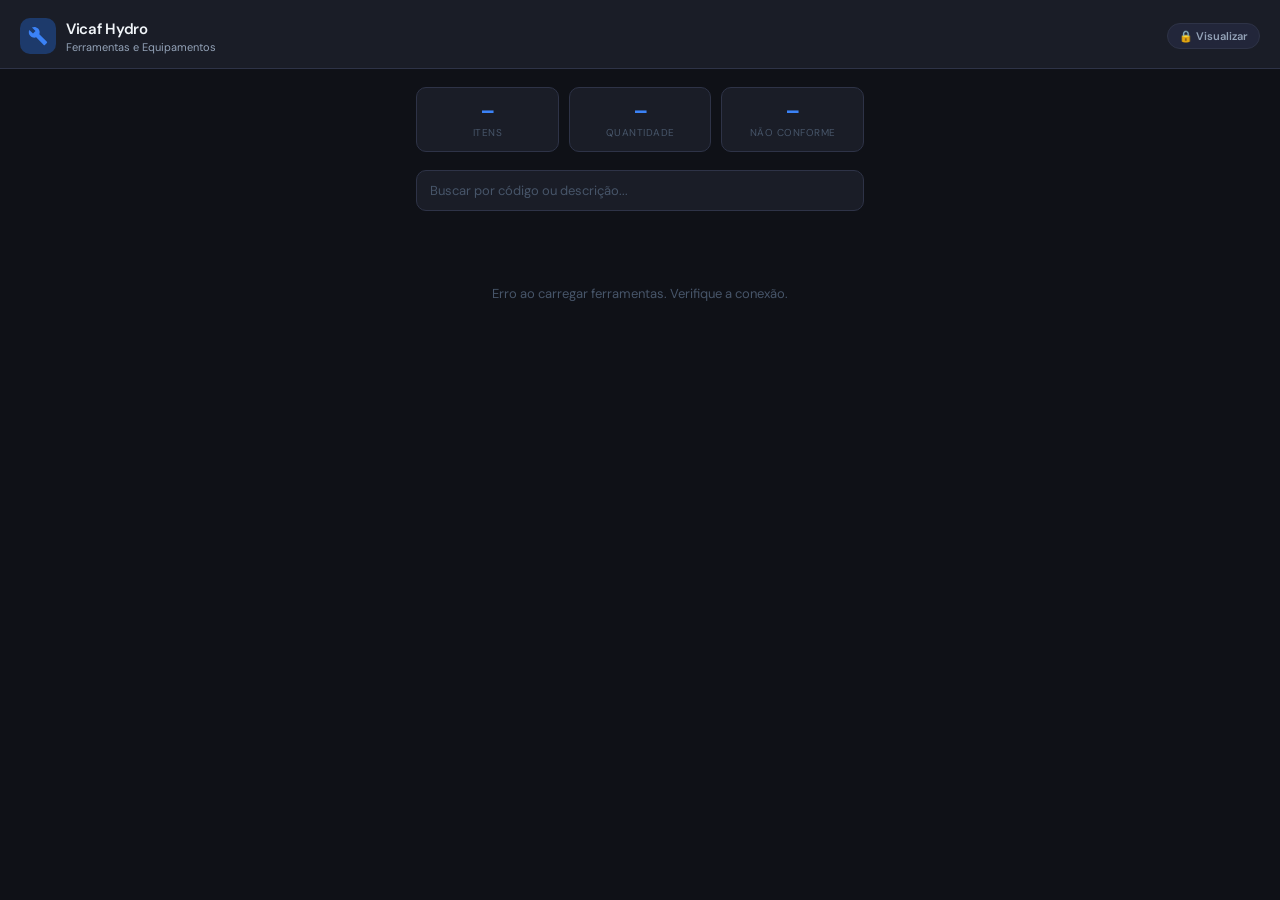
==== ferramentas.html @ 5d52fa83 "ferramentas.html" ====
<!DOCTYPE html>
<html lang="pt-BR">
<head>
<meta charset="UTF-8">
<meta name="viewport" content="width=device-width, initial-scale=1.0, maximum-scale=1.0">
<title>Vicaf Hydro — Ferramentas</title>
<link href="https://fonts.googleapis.com/css2?family=DM+Sans:wght@300;400;500;600&family=DM+Mono:wght@400;500&display=swap" rel="stylesheet">
<style>
:root {
  --bg: #0f1117; --surface: #1a1d27; --surface2: #22263a; --border: #2e3347;
  --accent: #3b82f6; --accent-dim: #1d3a6b; --green: #22c55e; --green-dim: #14532d;
  --red: #ef4444; --red-dim: #7f1d1d; --amber: #f59e0b; --amber-dim: #451a03;
  --text: #f1f5f9; --text2: #94a3b8; --text3: #475569; --radius: 16px; --radius-sm: 10px;
}
* { box-sizing: border-box; margin: 0; padding: 0; -webkit-tap-highlight-color: transparent; }
html, body { height: 100%; background: var(--bg); color: var(--text); font-family: 'DM Sans', sans-serif; }
body { display: flex; flex-direction: column; min-height: 100vh; }
.header { padding: 18px 20px 14px; border-bottom: 1px solid var(--border); display: flex; align-items: center; justify-content: space-between; background: var(--surface); }
.logo { display: flex; align-items: center; gap: 10px; }
.logo-icon { width: 36px; height: 36px; border-radius: 10px; background: var(--accent-dim); display: flex; align-items: center; justify-content: center; }
.logo-icon svg { width: 20px; height: 20px; fill: var(--accent); }
.logo-text { font-size: 15px; font-weight: 600; letter-spacing: -0.3px; }
.logo-sub { font-size: 11px; color: var(--text2); margin-top: 1px; }
.header-right { display: flex; align-items: center; gap: 10px; }
.mode-pill { font-size: 11px; font-weight: 600; padding: 5px 11px; border-radius: 20px; cursor: pointer; user-select: none; transition: all .2s; font-family: 'DM Sans', sans-serif; border: 1px solid var(--border); background: var(--surface2); color: var(--text2); }
.mode-pill.unlocked { border-color: var(--green); color: var(--green); background: var(--green-dim); }
.main { flex: 1; overflow-y: auto; padding: 18px 16px 32px; max-width: 480px; margin: 0 auto; width: 100%; }
.section-label { font-size: 11px; font-weight: 500; text-transform: uppercase; letter-spacing: .8px; color: var(--text3); margin-bottom: 10px; }
.search-row { display: flex; gap: 10px; margin-bottom: 14px; }
.search-row input { flex: 1; background: var(--surface); border: 1px solid var(--border); border-radius: var(--radius-sm); padding: 11px 13px; font-size: 13px; color: var(--text); font-family: 'DM Sans', sans-serif; }
.search-row input::placeholder { color: var(--text3); }
.search-row input:focus { outline: none; border-color: var(--accent); }
.cat-scroll { display: flex; gap: 8px; overflow-x: auto; margin-bottom: 18px; padding-bottom: 2px; scrollbar-width: none; }
.cat-scroll::-webkit-scrollbar { display: none; }
.cat-chip { flex-shrink: 0; padding: 8px 14px; border-radius: 20px; font-size: 12px; font-weight: 500; background: var(--surface); border: 1px solid var(--border); color: var(--text2); cursor: pointer; white-space: nowrap; transition: all .2s; }
.cat-chip.active { background: var(--accent-dim); border-color: var(--accent); color: var(--accent); }
.summary-bar { display: flex; gap: 10px; margin-bottom: 18px; }
.summary-box { flex: 1; background: var(--surface); border: 1px solid var(--border); border-radius: var(--radius-sm); padding: 12px 14px; text-align: center; }
.summary-num { font-size: 18px; font-weight: 600; font-family: 'DM Mono', monospace; color: var(--accent); }
.summary-lbl { font-size: 10px; color: var(--text3); margin-top: 2px; text-transform: uppercase; letter-spacing: .5px; }
.group-block { margin-bottom: 20px; }
.group-title { display: flex; align-items: center; justify-content: space-between; padding: 0 2px 8px; }
.group-name { font-size: 12px; font-weight: 600; color: var(--text2); text-transform: uppercase; letter-spacing: .5px; }
.group-count { font-size: 11px; color: var(--text3); font-family: 'DM Mono', monospace; }
.tool-card { background: var(--surface); border: 1px solid var(--border); border-radius: var(--radius-sm); padding: 13px 14px; margin-bottom: 8px; cursor: pointer; transition: border-color .15s; }
.tool-card:active { transform: scale(0.99); }
.tool-row { display: flex; align-items: flex-start; justify-content: space-between; gap: 10px; }
.tool-thumb { width: 48px; height: 48px; border-radius: var(--radius-sm); background: var(--surface2); flex-shrink: 0; overflow: hidden; display: flex; align-items: center; justify-content: center; }
.tool-thumb img { width: 100%; height: 100%; object-fit: cover; }
.tool-thumb svg { width: 22px; height: 22px; fill: var(--text3); }
.tool-main { display: flex; gap: 12px; flex: 1; min-width: 0; }
.modal-photo { width: 100%; height: 160px; border-radius: var(--radius-sm); background: var(--surface2); margin-bottom: 14px; overflow: hidden; display: flex; align-items: center; justify-content: center; }
.modal-photo img { width: 100%; height: 100%; object-fit: contain; }
.modal-photo svg { width: 40px; height: 40px; fill: var(--text3); }
.modal-photo-label { font-size: 10px; color: var(--text3); text-align: center; }
.tool-desc { font-size: 13px; font-weight: 500; color: var(--text); line-height: 1.4; }
.tool-meta { display: flex; align-items: center; gap: 8px; margin-top: 5px; }
.tool-codigo { font-size: 11px; color: var(--text3); font-family: 'DM Mono', monospace; }
.tool-qty { font-size: 11px; color: var(--text2); background: var(--surface2); padding: 2px 8px; border-radius: 10px; font-family: 'DM Mono', monospace; flex-shrink: 0; }
.tool-flags { display: flex; gap: 6px; flex-shrink: 0; }
.flag-dot { width: 9px; height: 9px; border-radius: 50%; margin-top: 3px; flex-shrink: 0; }
.flag-dot.ok { background: var(--green); }
.flag-dot.bad { background: var(--red); }
.flag-dot.unset { background: var(--text3); }
.tool-obs { font-size: 11px; color: var(--text3); font-style: italic; margin-top: 6px; }
.empty-state { text-align: center; padding: 40px 20px; color: var(--text3); font-size: 13px; }
.loading { text-align: center; padding: 30px; color: var(--text3); font-size: 13px; }
.fab { position: fixed; bottom: 24px; right: 20px; width: 56px; height: 56px; border-radius: 50%; background: var(--accent); color: #fff; border: none; font-size: 26px; cursor: pointer; box-shadow: 0 4px 20px rgba(59,130,246,.4); display: flex; align-items: center; justify-content: center; z-index: 100; transition: transform .15s; }
.fab:active { transform: scale(0.92); }
.toast { position: fixed; bottom: 24px; left: 50%; transform: translateX(-50%) translateY(80px); background: var(--surface2); border: 1px solid var(--border); border-radius: 24px; padding: 10px 20px; font-size: 13px; font-weight: 500; z-index: 300; transition: transform .3s cubic-bezier(.34,1.56,.64,1); white-space: nowrap; color: var(--text); }
.toast.show { transform: translateX(-50%) translateY(0); }
.toast.success { border-color: var(--green); color: var(--green); }
.toast.error { border-color: var(--red); color: var(--red); }
.toast.warn { border-color: var(--amber); color: var(--amber); }
.modal-overlay { position: fixed; inset: 0; background: rgba(0,0,0,0.7); display: flex; align-items: flex-end; justify-content: center; z-index: 200; opacity: 0; pointer-events: none; transition: opacity .25s; }
.modal-overlay.show { opacity: 1; pointer-events: all; }
.modal { background: var(--surface); border: 1px solid var(--border); border-radius: var(--radius) var(--radius) 0 0; padding: 24px 20px 32px; width: 100%; max-width: 480px; transform: translateY(100%); transition: transform .3s cubic-bezier(.34,1.2,.64,1); max-height: 88vh; overflow-y: auto; }
.modal-overlay.show .modal { transform: translateY(0); }
.modal-title { font-size: 16px; font-weight: 600; margin-bottom: 16px; }
.modal-close { float: right; background: var(--surface2); border: none; color: var(--text2); border-radius: 50%; width: 28px; height: 28px; cursor: pointer; font-size: 16px; display: flex; align-items: center; justify-content: center; font-family: 'DM Sans', sans-serif; }
.modal input, .modal textarea, .modal select { width: 100%; background: var(--surface2); border: 1px solid var(--border); border-radius: var(--radius-sm); padding: 11px 13px; font-size: 13px; color: var(--text); font-family: 'DM Sans', sans-serif; margin-bottom: 12px; }
.modal input:focus, .modal textarea:focus, .modal select:focus { outline: none; border-color: var(--accent); }
.modal textarea { resize: none; min-height: 70px; }
.modal select option { background: var(--surface2); }
.modal-label { font-size: 11px; color: var(--text3); margin-bottom: 5px; text-transform: uppercase; letter-spacing: .6px; }
.modal-btn { width: 100%; padding: 13px; border-radius: var(--radius-sm); border: none; font-size: 14px; font-weight: 600; cursor: pointer; font-family: 'DM Sans', sans-serif; margin-top: 4px; }
.modal-btn.primary { background: var(--accent); color: #fff; }
.modal-btn.red { background: var(--red-dim); color: var(--red); border: 1px solid var(--red); margin-top: 10px; }
.check-row { display: flex; align-items: center; gap: 10px; background: var(--surface2); border: 1px solid var(--border); border-radius: var(--radius-sm); padding: 11px 13px; margin-bottom: 12px; cursor: pointer; }
.check-row input { width: 18px; height: 18px; margin: 0; flex-shrink: 0; accent-color: var(--accent); }
.check-row span { font-size: 13px; color: var(--text); }
.readonly-banner { background: var(--surface2); border: 1px solid var(--border); border-radius: var(--radius-sm); padding: 10px 13px; font-size: 12px; color: var(--text2); margin-bottom: 14px; text-align: center; }
</style>
</head>
<body>

<div class="header">
  <div class="logo">
    <div class="logo-icon">
      <svg viewBox="0 0 24 24"><path d="M22.7 19l-9.1-9.1c.9-2.3.4-5-1.5-6.9-2-2-5-2.4-7.4-1.3L9 6 6 9 1.6 4.7C.4 7.1.9 10.1 2.9 12.1c1.9 1.9 4.6 2.4 6.9 1.5l9.1 9.1c.4.4 1 .4 1.4 0l2.3-2.3c.5-.4.5-1.1.1-1.4z"/></svg>
    </div>
    <div>
      <div class="logo-text">Vicaf Hydro</div>
      <div class="logo-sub">Ferramentas e Equipamentos</div>
    </div>
  </div>
  <div class="header-right">
    <div class="mode-pill" id="modePill" onclick="toggleAdmin()">🔒 Visualizar</div>
  </div>
</div>

<div class="main">
  <div class="summary-bar">
    <div class="summary-box"><div class="summary-num" id="totalCount">—</div><div class="summary-lbl">Itens</div></div>
    <div class="summary-box"><div class="summary-num" id="totalQty">—</div><div class="summary-lbl">Quantidade</div></div>
    <div class="summary-box"><div class="summary-num" id="naoConformeCount">—</div><div class="summary-lbl">Não conforme</div></div>
  </div>

  <div class="search-row">
    <input type="text" id="searchInput" placeholder="Buscar por código ou descrição..." oninput="renderList()">
  </div>
  <div class="cat-scroll" id="catScroll"></div>

  <div id="listArea"><div class="loading">Carregando ferramentas...</div></div>
</div>

<button class="fab" id="fabAdd" onclick="openAddModal()" style="display:none">+</button>

<div class="toast" id="toast"></div>

<div class="modal-overlay" id="editModal">
  <div class="modal">
    <button class="modal-close" onclick="closeModal('editModal')">✕</button>
    <div class="modal-title" id="editModalTitle">Detalhes da ferramenta</div>
    <div class="modal-photo" id="editModalPhoto"></div>
    <div id="readonlyBanner" class="readonly-banner" style="display:none">Modo de visualização — desbloqueie o modo edição para alterar</div>

    <div class="modal-label">Categoria</div>
    <input type="text" id="editCategoria" disabled>

    <div class="modal-label">Código (patrimônio)</div>
    <input type="text" id="editCodigo" placeholder="Ex: 0001">

    <div class="modal-label">Descrição</div>
    <textarea id="editDescricao" placeholder="Descrição da ferramenta"></textarea>

    <div class="modal-label">Quantidade</div>
    <input type="number" id="editQuantidade" min="0" step="1">

    <label class="check-row">
      <input type="checkbox" id="editConforme">
      <span>Conforme (ok na última conferência)</span>
    </label>

    <div class="modal-label">Observação</div>
    <textarea id="editObservacao" placeholder="Observações sobre o item (opcional)"></textarea>

    <button class="modal-btn primary" id="saveBtn" onclick="saveTool()">Salvar alterações</button>
    <button class="modal-btn red" id="deleteBtn" onclick="confirmDeleteTool()" style="display:none">Excluir ferramenta</button>
  </div>
</div>

<div class="modal-overlay" id="addModal">
  <div class="modal">
    <button class="modal-close" onclick="closeModal('addModal')">✕</button>
    <div class="modal-title">Adicionar ferramenta</div>

    <div class="modal-label">Categoria</div>
    <select id="addCategoria"></select>

    <div class="modal-label">Código (patrimônio) — opcional</div>
    <input type="text" id="addCodigo" placeholder="Ex: 0003">

    <div class="modal-label">Descrição</div>
    <textarea id="addDescricao" placeholder="Descrição da ferramenta"></textarea>

    <div class="modal-label">Quantidade</div>
    <input type="number" id="addQuantidade" min="0" step="1" value="1">

    <button class="modal-btn primary" onclick="createTool()">Adicionar</button>
  </div>
</div>

<script>
const SUPABASE_URL = 'https://xuonzwvqqwbgcedidyie.supabase.co';
const SUPABASE_KEY = 'sb_publishable_90r8S_3VdagojDIoPHe5Gg_Ief-vsnu';
const ADMIN_PASSWORD = 'Vicafhydro2026!';

let adminUnlocked = false;
let allTools = [];
let activeCategory = '';
let currentEditId = null;

async function api(method, path, body) {
  const res = await fetch(SUPABASE_URL + '/rest/v1/' + path, {
    method,
    headers: { 'apikey': SUPABASE_KEY, 'Authorization': 'Bearer ' + SUPABASE_KEY, 'Content-Type': 'application/json', 'Prefer': method === 'POST' ? 'return=representation' : 'return=representation' },
    body: body ? JSON.stringify(body) : undefined
  });
  if (!res.ok) { const e = await res.text(); throw new Error(e); }
  if (method === 'DELETE') return true;
  return res.json();
}

function toast(msg, type) {
  const t = document.getElementById('toast');
  t.textContent = msg;
  t.className = 'toast show' + (type ? ' ' + type : '');
  setTimeout(() => t.classList.remove('show'), 2400);
}

function openModal(id) { document.getElementById(id).classList.add('show'); }
function closeModal(id) { document.getElementById(id).classList.remove('show'); }

function toggleAdmin() {
  if (adminUnlocked) {
    adminUnlocked = false;
    updateAdminUI();
    toast('Modo visualização ativado', 'warn');
    return;
  }
  const pwd = prompt('Digite a senha do administrador:');
  if (pwd === null) return;
  if (pwd !== ADMIN_PASSWORD) { toast('Senha incorreta', 'error'); return; }
  adminUnlocked = true;
  updateAdminUI();
  toast('Modo edição ativado', 'success');
}

function updateAdminUI() {
  const pill = document.getElementById('modePill');
  const fab = document.getElementById('fabAdd');
  if (adminUnlocked) {
    pill.textContent = '🔓 Editando';
    pill.classList.add('unlocked');
    fab.style.display = 'flex';
  } else {
    pill.textContent = '🔒 Visualizar';
    pill.classList.remove('unlocked');
    fab.style.display = 'none';
  }
}

function categoryOrder(cat) {
  const order = ['Caixa de Ferramentas 0001', 'Caixa de Ferramentas 0002', 'Equipamentos Tipados/Adesivados', 'Equipamentos com Tags'];
  const idx = order.indexOf(cat);
  return idx === -1 ? 99 : idx;
}

function buildCategoryChips() {
  const cats = [...new Set(allTools.map(t => t.categoria))].sort((a, b) => categoryOrder(a) - categoryOrder(b));
  const scroll = document.getElementById('catScroll');
  scroll.innerHTML = '';
  const allChip = document.createElement('div');
  allChip.className = 'cat-chip' + (activeCategory === '' ? ' active' : '');
  allChip.textContent = 'Todas';
  allChip.onclick = () => { activeCategory = ''; buildCategoryChips(); renderList(); };
  scroll.appendChild(allChip);
  cats.forEach(cat => {
    const chip = document.createElement('div');
    chip.className = 'cat-chip' + (activeCategory === cat ? ' active' : '');
    chip.textContent = cat;
    chip.onclick = () => { activeCategory = cat; buildCategoryChips(); renderList(); };
    scroll.appendChild(chip);
  });

  const addSelect = document.getElementById('addCategoria');
  addSelect.innerHTML = cats.map(c => `<option value="${escapeHtml(c)}">${escapeHtml(c)}</option>`).join('');
}

function escapeHtml(s) {
  if (s === null || s === undefined) return '';
  return String(s).replace(/&/g, '&amp;').replace(/</g, '&lt;').replace(/>/g, '&gt;').replace(/"/g, '&quot;');
}

function updateSummary(filtered) {
  document.getElementById('totalCount').textContent = filtered.length;
  document.getElementById('totalQty').textContent = filtered.reduce((s, t) => s + (t.quantidade || 0), 0);
  document.getElementById('naoConformeCount').textContent = filtered.filter(t => t.conforme === false).length;
}

function renderList() {
  const search = document.getElementById('searchInput').value.trim().toLowerCase();
  let filtered = allTools;
  if (activeCategory) filtered = filtered.filter(t => t.categoria === activeCategory);
  if (search) {
    filtered = filtered.filter(t =>
      (t.descricao || '').toLowerCase().includes(search) ||
      (t.codigo || '').toLowerCase().includes(search) ||
      (t.categoria || '').toLowerCase().includes(search)
    );
  }
  updateSummary(filtered);

  const area = document.getElementById('listArea');
  if (!filtered.length) {
    area.innerHTML = '<div class="empty-state">Nenhuma ferramenta encontrada</div>';
    return;
  }

  const groups = {};
  filtered.forEach(t => {
    if (!groups[t.categoria]) groups[t.categoria] = [];
    groups[t.categoria].push(t);
  });
  const groupNames = Object.keys(groups).sort((a, b) => categoryOrder(a) - categoryOrder(b));

  const photoPlaceholderSvg = '<svg viewBox="0 0 24 24"><path d="M4 5h16a1 1 0 0 1 1 1v12a1 1 0 0 1-1 1H4a1 1 0 0 1-1-1V6a1 1 0 0 1 1-1zm1 2v10h14V7H5zm2 8l3-3.5 2 2L15 9l4 6H7z"/></svg>';

  area.innerHTML = groupNames.map(name => {
    const items = groups[name];
    const cards = items.map(t => {
      let flagClass = 'unset';
      if (t.conforme === true) flagClass = 'ok';
      else if (t.conforme === false) flagClass = 'bad';
      const thumb = t.foto_url
        ? `<img src="${escapeHtml(t.foto_url)}" alt="" loading="lazy" onerror="this.parentElement.innerHTML='${photoPlaceholderSvg.replace(/'/g, "\\'")}'">`
        : photoPlaceholderSvg;
      return `
        <div class="tool-card" onclick="openEditModal(${t.id})">
          <div class="tool-row">
            <div class="tool-main">
              <div class="tool-thumb">${thumb}</div>
              <div style="flex:1;min-width:0">
                <div class="tool-desc">${escapeHtml(t.descricao)}</div>
                <div class="tool-meta">
                  ${t.codigo ? `<span class="tool-codigo">#${escapeHtml(t.codigo)}</span>` : '<span class="tool-codigo">sem código</span>'}
                </div>
                ${t.observacao ? `<div class="tool-obs">Obs: ${escapeHtml(t.observacao)}</div>` : ''}
              </div>
            </div>
            <div class="tool-flags">
              <div class="flag-dot ${flagClass}"></div>
            </div>
            <div class="tool-qty">${t.quantidade}x</div>
          </div>
        </div>`;
    }).join('');
    return `
      <div class="group-block">
        <div class="group-title">
          <div class="group-name">${escapeHtml(name)}</div>
          <div class="group-count">${items.length} itens</div>
        </div>
        ${cards}
      </div>`;
  }).join('');
}

function openEditModal(id) {
  const t = allTools.find(x => x.id === id);
  if (!t) return;
  currentEditId = id;
  document.getElementById('editModalTitle').textContent = adminUnlocked ? 'Editar ferramenta' : 'Detalhes da ferramenta';
  const photoPlaceholderSvg = '<svg viewBox="0 0 24 24"><path d="M4 5h16a1 1 0 0 1 1 1v12a1 1 0 0 1-1 1H4a1 1 0 0 1-1-1V6a1 1 0 0 1 1-1zm1 2v10h14V7H5zm2 8l3-3.5 2 2L15 9l4 6H7z"/></svg>';
  const photoEl = document.getElementById('editModalPhoto');
  photoEl.innerHTML = t.foto_url
    ? `<img src="${escapeHtml(t.foto_url)}" alt="" onerror="this.parentElement.innerHTML='${photoPlaceholderSvg.replace(/'/g, "\\'")}'">`
    : photoPlaceholderSvg;
  document.getElementById('editCategoria').value = t.categoria;
  document.getElementById('editCodigo').value = t.codigo || '';
  document.getElementById('editDescricao').value = t.descricao || '';
  document.getElementById('editQuantidade').value = t.quantidade;
  document.getElementById('editConforme').checked = t.conforme === true;
  document.getElementById('editObservacao').value = t.observacao || '';

  const fields = ['editCodigo', 'editDescricao', 'editQuantidade', 'editConforme', 'editObservacao'];
  fields.forEach(f => document.getElementById(f).disabled = !adminUnlocked);
  document.getElementById('readonlyBanner').style.display = adminUnlocked ? 'none' : 'block';
  document.getElementById('saveBtn').style.display = adminUnlocked ? 'block' : 'none';
  document.getElementById('deleteBtn').style.display = adminUnlocked ? 'block' : 'none';

  openModal('editModal');
}

async function saveTool() {
  if (!adminUnlocked || currentEditId === null) return;
  const codigo = document.getElementById('editCodigo').value.trim();
  const descricao = document.getElementById('editDescricao').value.trim();
  const quantidade = parseInt(document.getElementById('editQuantidade').value, 10);
  const conforme = document.getElementById('editConforme').checked;
  const observacao = document.getElementById('editObservacao').value.trim();

  if (!descricao) { toast('Descrição é obrigatória', 'error'); return; }
  if (isNaN(quantidade) || quantidade < 0) { toast('Quantidade inválida', 'error'); return; }

  try {
    await api('PATCH', `ferramentas?id=eq.${currentEditId}`, {
      codigo: codigo || null,
      descricao,
      quantidade,
      conforme,
      observacao: observacao || null
    });
    toast('Ferramenta atualizada', 'success');
    closeModal('editModal');
    await loadTools();
  } catch (e) {
    toast('Erro ao salvar', 'error');
  }
}

function confirmDeleteTool() {
  if (!adminUnlocked || currentEditId === null) return;
  const t = allTools.find(x => x.id === currentEditId);
  if (!t) return;
  if (!confirm(`Excluir "${t.descricao}"? Essa ação não pode ser desfeita.`)) return;
  deleteTool(currentEditId);
}

async function deleteTool(id) {
  try {
    await api('DELETE', `ferramentas?id=eq.${id}`);
    toast('Ferramenta excluída', 'success');
    closeModal('editModal');
    await loadTools();
  } catch (e) {
    toast('Erro ao excluir', 'error');
  }
}

function openAddModal() {
  if (!adminUnlocked) return;
  document.getElementById('addCodigo').value = '';
  document.getElementById('addDescricao').value = '';
  document.getElementById('addQuantidade').value = 1;
  if (activeCategory) document.getElementById('addCategoria').value = activeCategory;
  openModal('addModal');
}

async function createTool() {
  const categoria = document.getElementById('addCategoria').value;
  const codigo = document.getElementById('addCodigo').value.trim();
  const descricao = document.getElementById('addDescricao').value.trim();
  const quantidade = parseInt(document.getElementById('addQuantidade').value, 10);

  if (!categoria) { toast('Selecione uma categoria', 'error'); return; }
  if (!descricao) { toast('Descrição é obrigatória', 'error'); return; }
  if (isNaN(quantidade) || quantidade < 0) { toast('Quantidade inválida', 'error'); return; }

  try {
    await api('POST', 'ferramentas', {
      categoria,
      codigo: codigo || null,
      descricao,
      quantidade,
      conforme: null,
      observacao: null
    });
    toast('Ferramenta adicionada', 'success');
    closeModal('addModal');
    await loadTools();
  } catch (e) {
    toast('Erro ao adicionar', 'error');
  }
}

async function loadTools() {
  try {
    allTools = await api('GET', 'ferramentas?select=id,categoria,codigo,descricao,quantidade,conforme,observacao,foto_url&order=categoria.asc,id.asc');
    buildCategoryChips();
    renderList();
  } catch (e) {
    document.getElementById('listArea').innerHTML = '<div class="empty-state">Erro ao carregar ferramentas. Verifique a conexão.</div>';
  }
}

updateAdminUI();
loadTools();
</script>
</body>
</html>
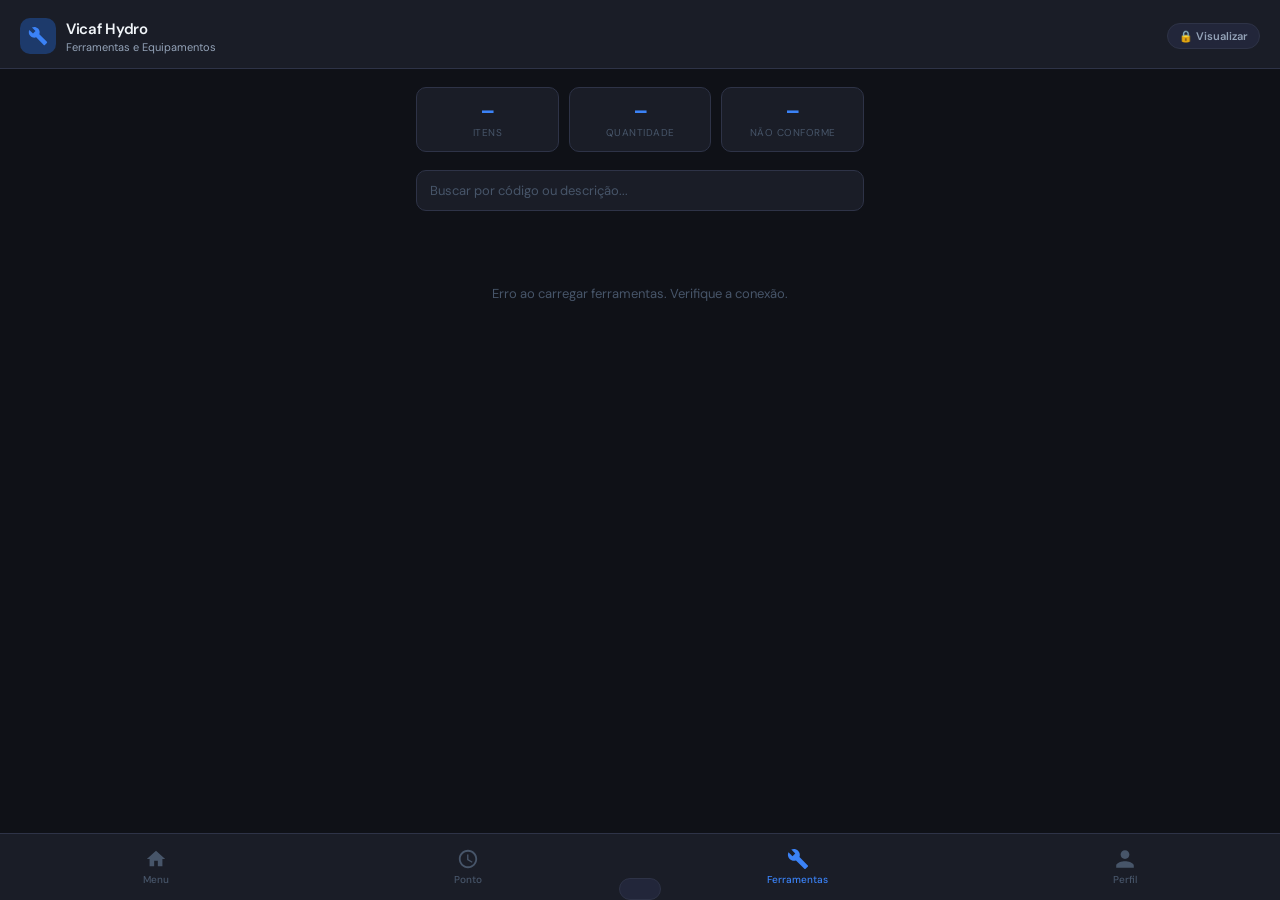
==== commit 0c19ab64: "ferramentas.html atualização rodapé no PWA" ====
--- a/ferramentas.html
+++ b/ferramentas.html
@@ -1,4 +1,3 @@
-
 <!DOCTYPE html>
 <html lang="pt-BR">
 <head>
@@ -25,7 +24,7 @@
 .header-right { display: flex; align-items: center; gap: 10px; }
 .mode-pill { font-size: 11px; font-weight: 600; padding: 5px 11px; border-radius: 20px; cursor: pointer; user-select: none; transition: all .2s; font-family: 'DM Sans', sans-serif; border: 1px solid var(--border); background: var(--surface2); color: var(--text2); }
 .mode-pill.unlocked { border-color: var(--green); color: var(--green); background: var(--green-dim); }
-.main { flex: 1; overflow-y: auto; padding: 18px 16px 32px; max-width: 480px; margin: 0 auto; width: 100%; }
+.main { flex: 1; overflow-y: auto; padding: 18px 16px 96px; max-width: 480px; margin: 0 auto; width: 100%; }
 .section-label { font-size: 11px; font-weight: 500; text-transform: uppercase; letter-spacing: .8px; color: var(--text3); margin-bottom: 10px; }
 .search-row { display: flex; gap: 10px; margin-bottom: 14px; }
 .search-row input { flex: 1; background: var(--surface); border: 1px solid var(--border); border-radius: var(--radius-sm); padding: 11px 13px; font-size: 13px; color: var(--text); font-family: 'DM Sans', sans-serif; }
@@ -53,7 +52,6 @@
 .modal-photo { width: 100%; height: 160px; border-radius: var(--radius-sm); background: var(--surface2); margin-bottom: 14px; overflow: hidden; display: flex; align-items: center; justify-content: center; }
 .modal-photo img { width: 100%; height: 100%; object-fit: contain; }
 .modal-photo svg { width: 40px; height: 40px; fill: var(--text3); }
-.modal-photo-label { font-size: 10px; color: var(--text3); text-align: center; }
 .tool-desc { font-size: 13px; font-weight: 500; color: var(--text); line-height: 1.4; }
 .tool-meta { display: flex; align-items: center; gap: 8px; margin-top: 5px; }
 .tool-codigo { font-size: 11px; color: var(--text3); font-family: 'DM Mono', monospace; }
@@ -66,9 +64,9 @@
 .tool-obs { font-size: 11px; color: var(--text3); font-style: italic; margin-top: 6px; }
 .empty-state { text-align: center; padding: 40px 20px; color: var(--text3); font-size: 13px; }
 .loading { text-align: center; padding: 30px; color: var(--text3); font-size: 13px; }
-.fab { position: fixed; bottom: 24px; right: 20px; width: 56px; height: 56px; border-radius: 50%; background: var(--accent); color: #fff; border: none; font-size: 26px; cursor: pointer; box-shadow: 0 4px 20px rgba(59,130,246,.4); display: flex; align-items: center; justify-content: center; z-index: 100; transition: transform .15s; }
+.fab { position: fixed; bottom: 80px; right: 20px; width: 56px; height: 56px; border-radius: 50%; background: var(--accent); color: #fff; border: none; font-size: 26px; cursor: pointer; box-shadow: 0 4px 20px rgba(59,130,246,.4); display: flex; align-items: center; justify-content: center; z-index: 100; transition: transform .15s; }
 .fab:active { transform: scale(0.92); }
-.toast { position: fixed; bottom: 24px; left: 50%; transform: translateX(-50%) translateY(80px); background: var(--surface2); border: 1px solid var(--border); border-radius: 24px; padding: 10px 20px; font-size: 13px; font-weight: 500; z-index: 300; transition: transform .3s cubic-bezier(.34,1.56,.64,1); white-space: nowrap; color: var(--text); }
+.toast { position: fixed; bottom: 80px; left: 50%; transform: translateX(-50%) translateY(80px); background: var(--surface2); border: 1px solid var(--border); border-radius: 24px; padding: 10px 20px; font-size: 13px; font-weight: 500; z-index: 300; transition: transform .3s cubic-bezier(.34,1.56,.64,1); white-space: nowrap; color: var(--text); }
 .toast.show { transform: translateX(-50%) translateY(0); }
 .toast.success { border-color: var(--green); color: var(--green); }
 .toast.error { border-color: var(--red); color: var(--red); }
@@ -91,6 +89,47 @@
 .check-row input { width: 18px; height: 18px; margin: 0; flex-shrink: 0; accent-color: var(--accent); }
 .check-row span { font-size: 13px; color: var(--text); }
 .readonly-banner { background: var(--surface2); border: 1px solid var(--border); border-radius: var(--radius-sm); padding: 10px 13px; font-size: 12px; color: var(--text2); margin-bottom: 14px; text-align: center; }
+/* ── BOTTOM NAV + PWD MODAL ── */
+.bottom-nav {
+  position: fixed; bottom: 0; left: 0; right: 0;
+  background: var(--surface); border-top: 1px solid var(--border);
+  display: flex; align-items: center; justify-content: space-around;
+  padding: 8px 0 max(8px, env(safe-area-inset-bottom));
+  z-index: 40; transition: transform .3s ease;
+}
+.bottom-nav.hidden { transform: translateY(100%); }
+.nav-item {
+  display: flex; flex-direction: column; align-items: center; gap: 3px;
+  padding: 6px 16px; cursor: pointer; text-decoration: none; color: var(--text3);
+  font-size: 10px; font-weight: 500; transition: color .15s;
+  -webkit-tap-highlight-color: transparent;
+}
+.nav-item svg { width: 22px; height: 22px; fill: currentColor; }
+.nav-item.active { color: var(--accent); }
+.nav-item:active { transform: scale(0.95); }
+.pwd-overlay {
+  position: fixed; inset: 0; background: rgba(0,0,0,.75);
+  display: flex; align-items: center; justify-content: center;
+  z-index: 500; opacity: 0; pointer-events: none; transition: opacity .2s;
+}
+.pwd-overlay.show { opacity: 1; pointer-events: all; }
+.pwd-box {
+  background: var(--surface); border: 1px solid var(--border);
+  border-radius: var(--radius); padding: 28px 24px; width: 320px; max-width: 90vw;
+}
+.pwd-title { font-size: 16px; font-weight: 600; margin-bottom: 6px; }
+.pwd-sub { font-size: 12px; color: var(--text2); margin-bottom: 18px; }
+.pwd-input {
+  width: 100%; background: var(--surface2); border: 1px solid var(--border);
+  border-radius: var(--radius-sm); padding: 12px 14px; font-size: 15px;
+  color: var(--text); font-family: 'DM Mono', monospace; margin-bottom: 12px; letter-spacing: 3px;
+}
+.pwd-input:focus { outline: none; border-color: var(--accent); }
+.pwd-error { font-size: 12px; color: var(--red); margin-bottom: 10px; display: none; }
+.pwd-btns { display: flex; gap: 10px; }
+.pwd-btn { flex: 1; padding: 12px; border-radius: var(--radius-sm); font-size: 14px; font-weight: 600; cursor: pointer; border: none; font-family: 'DM Sans', sans-serif; }
+.pwd-btn.cancel { background: var(--surface2); color: var(--text2); }
+.pwd-btn.confirm { background: var(--accent); color: #fff; }
 </style>
 </head>
 <body>
@@ -106,7 +145,7 @@
     </div>
   </div>
   <div class="header-right">
-    <div class="mode-pill" id="modePill" onclick="toggleAdmin()">🔒 Visualizar</div>
+    <div class="mode-pill" id="modePill" onclick="toggleAdmin()">&#x1F512; Visualizar</div>
   </div>
 </div>
 
@@ -116,46 +155,59 @@
     <div class="summary-box"><div class="summary-num" id="totalQty">—</div><div class="summary-lbl">Quantidade</div></div>
     <div class="summary-box"><div class="summary-num" id="naoConformeCount">—</div><div class="summary-lbl">Não conforme</div></div>
   </div>
-
   <div class="search-row">
     <input type="text" id="searchInput" placeholder="Buscar por código ou descrição..." oninput="renderList()">
   </div>
   <div class="cat-scroll" id="catScroll"></div>
-
   <div id="listArea"><div class="loading">Carregando ferramentas...</div></div>
 </div>
 
 <button class="fab" id="fabAdd" onclick="openAddModal()" style="display:none">+</button>
 
+<!-- BOTTOM NAV -->
+<nav class="bottom-nav" id="bottomNav">
+  <a class="nav-item" href="menu.html"><svg viewBox="0 0 24 24"><path d="M10 20v-6h4v6h5v-8h3L12 3 2 12h3v8z"/></svg>Menu</a>
+  <a class="nav-item" href="index.html"><svg viewBox="0 0 24 24"><path d="M11.99 2C6.47 2 2 6.48 2 12s4.47 10 9.99 10C17.52 22 22 17.52 22 12S17.52 2 11.99 2zM12 20c-4.42 0-8-3.58-8-8s3.58-8 8-8 8 3.58 8 8-3.58 8-8 8zm.5-13H11v6l5.25 3.15.75-1.23-4.5-2.67V7z"/></svg>Ponto</a>
+  <a class="nav-item active" href="ferramentas.html"><svg viewBox="0 0 24 24"><path d="M22.7 19l-9.1-9.1c.9-2.3.4-5-1.5-6.9-2-2-5-2.4-7.4-1.3L9 6 6 9 1.6 4.7C.4 7.1.9 10.1 2.9 12.1c1.9 1.9 4.6 2.4 6.9 1.5l9.1 9.1c.4.4 1 .4 1.4 0l2.3-2.3c.5-.4.5-1.1.1-1.4z"/></svg>Ferramentas</a>
+  <a class="nav-item" href="perfil.html"><svg viewBox="0 0 24 24"><path d="M12 12c2.7 0 4.8-2.1 4.8-4.8S14.7 2.4 12 2.4 7.2 4.5 7.2 7.2 9.3 12 12 12zm0 2.4c-3.2 0-9.6 1.6-9.6 4.8v2.4h19.2v-2.4c0-3.2-6.4-4.8-9.6-4.8z"/></svg>Perfil</a>
+</nav>
+
 <div class="toast" id="toast"></div>
+
+<!-- PWD MODAL -->
+<div class="pwd-overlay" id="pwdOverlay">
+  <div class="pwd-box">
+    <div class="pwd-title">&#x1F512; Modo Edição</div>
+    <div class="pwd-sub">Digite a senha do administrador</div>
+    <input class="pwd-input" type="password" id="pwdInput" placeholder="••••••••••••" onkeydown="if(event.key==='Enter') confirmPwd()">
+    <div class="pwd-error" id="pwdError">Senha incorreta. Tente novamente.</div>
+    <div class="pwd-btns">
+      <button class="pwd-btn cancel" onclick="cancelPwd()">Cancelar</button>
+      <button class="pwd-btn confirm" onclick="confirmPwd()">Entrar</button>
+    </div>
+  </div>
+</div>
 
 <div class="modal-overlay" id="editModal">
   <div class="modal">
-    <button class="modal-close" onclick="closeModal('editModal')">✕</button>
+    <button class="modal-close" onclick="closeModal('editModal')">&#x2715;</button>
     <div class="modal-title" id="editModalTitle">Detalhes da ferramenta</div>
     <div class="modal-photo" id="editModalPhoto"></div>
     <div id="readonlyBanner" class="readonly-banner" style="display:none">Modo de visualização — desbloqueie o modo edição para alterar</div>
-
     <div class="modal-label">Categoria</div>
     <input type="text" id="editCategoria" disabled>
-
     <div class="modal-label">Código (patrimônio)</div>
     <input type="text" id="editCodigo" placeholder="Ex: 0001">
-
     <div class="modal-label">Descrição</div>
     <textarea id="editDescricao" placeholder="Descrição da ferramenta"></textarea>
-
     <div class="modal-label">Quantidade</div>
     <input type="number" id="editQuantidade" min="0" step="1">
-
     <label class="check-row">
       <input type="checkbox" id="editConforme">
       <span>Conforme (ok na última conferência)</span>
     </label>
-
     <div class="modal-label">Observação</div>
     <textarea id="editObservacao" placeholder="Observações sobre o item (opcional)"></textarea>
-
     <button class="modal-btn primary" id="saveBtn" onclick="saveTool()">Salvar alterações</button>
     <button class="modal-btn red" id="deleteBtn" onclick="confirmDeleteTool()" style="display:none">Excluir ferramenta</button>
   </div>
@@ -163,21 +215,16 @@
 
 <div class="modal-overlay" id="addModal">
   <div class="modal">
-    <button class="modal-close" onclick="closeModal('addModal')">✕</button>
+    <button class="modal-close" onclick="closeModal('addModal')">&#x2715;</button>
     <div class="modal-title">Adicionar ferramenta</div>
-
     <div class="modal-label">Categoria</div>
     <select id="addCategoria"></select>
-
     <div class="modal-label">Código (patrimônio) — opcional</div>
     <input type="text" id="addCodigo" placeholder="Ex: 0003">
-
     <div class="modal-label">Descrição</div>
     <textarea id="addDescricao" placeholder="Descrição da ferramenta"></textarea>
-
     <div class="modal-label">Quantidade</div>
     <input type="number" id="addQuantidade" min="0" step="1" value="1">
-
     <button class="modal-btn primary" onclick="createTool()">Adicionar</button>
   </div>
 </div>
@@ -191,6 +238,50 @@
 let allTools = [];
 let activeCategory = '';
 let currentEditId = null;
+
+// ── SCROLL HIDE/SHOW NAV ──
+(function() {
+  let lastY = 0;
+  const nav = document.getElementById('bottomNav');
+  const main = document.querySelector('.main');
+  main.addEventListener('scroll', () => {
+    const y = main.scrollTop;
+    if (y > lastY && y > 60) nav.classList.add('hidden');
+    else nav.classList.remove('hidden');
+    lastY = y;
+  }, { passive: true });
+  window.addEventListener('scroll', () => {
+    const y = window.scrollY;
+    if (y > lastY && y > 60) nav.classList.add('hidden');
+    else nav.classList.remove('hidden');
+    lastY = y;
+  }, { passive: true });
+})();
+
+// ── PWD MODAL ──
+let _pwdCb = null;
+function openPwdModal(cb) {
+  _pwdCb = cb;
+  document.getElementById('pwdInput').value = '';
+  document.getElementById('pwdError').style.display = 'none';
+  document.getElementById('pwdOverlay').classList.add('show');
+  setTimeout(() => document.getElementById('pwdInput').focus(), 150);
+}
+function cancelPwd() {
+  document.getElementById('pwdOverlay').classList.remove('show');
+  _pwdCb = null;
+}
+function confirmPwd() {
+  if (document.getElementById('pwdInput').value === ADMIN_PASSWORD) {
+    document.getElementById('pwdOverlay').classList.remove('show');
+    document.getElementById('pwdError').style.display = 'none';
+    if (_pwdCb) { _pwdCb(); _pwdCb = null; }
+  } else {
+    document.getElementById('pwdError').style.display = 'block';
+    document.getElementById('pwdInput').value = '';
+    document.getElementById('pwdInput').focus();
+  }
+}
 
 async function api(method, path, body) {
   const res = await fetch(SUPABASE_URL + '/rest/v1/' + path, {
@@ -220,23 +311,22 @@
     toast('Modo visualização ativado', 'warn');
     return;
   }
-  const pwd = prompt('Digite a senha do administrador:');
-  if (pwd === null) return;
-  if (pwd !== ADMIN_PASSWORD) { toast('Senha incorreta', 'error'); return; }
-  adminUnlocked = true;
-  updateAdminUI();
-  toast('Modo edição ativado', 'success');
+  openPwdModal(() => {
+    adminUnlocked = true;
+    updateAdminUI();
+    toast('Modo edição ativado', 'success');
+  });
 }
 
 function updateAdminUI() {
   const pill = document.getElementById('modePill');
   const fab = document.getElementById('fabAdd');
   if (adminUnlocked) {
-    pill.textContent = '🔓 Editando';
+    pill.textContent = '\u{1F513} Editando';
     pill.classList.add('unlocked');
     fab.style.display = 'flex';
   } else {
-    pill.textContent = '🔒 Visualizar';
+    pill.textContent = '\u{1F512} Visualizar';
     pill.classList.remove('unlocked');
     fab.style.display = 'none';
   }
@@ -264,7 +354,6 @@
     chip.onclick = () => { activeCategory = cat; buildCategoryChips(); renderList(); };
     scroll.appendChild(chip);
   });
-
   const addSelect = document.getElementById('addCategoria');
   addSelect.innerHTML = cats.map(c => `<option value="${escapeHtml(c)}">${escapeHtml(c)}</option>`).join('');
 }
@@ -292,22 +381,12 @@
     );
   }
   updateSummary(filtered);
-
   const area = document.getElementById('listArea');
-  if (!filtered.length) {
-    area.innerHTML = '<div class="empty-state">Nenhuma ferramenta encontrada</div>';
-    return;
-  }
-
+  if (!filtered.length) { area.innerHTML = '<div class="empty-state">Nenhuma ferramenta encontrada</div>'; return; }
   const groups = {};
-  filtered.forEach(t => {
-    if (!groups[t.categoria]) groups[t.categoria] = [];
-    groups[t.categoria].push(t);
-  });
+  filtered.forEach(t => { if (!groups[t.categoria]) groups[t.categoria] = []; groups[t.categoria].push(t); });
   const groupNames = Object.keys(groups).sort((a, b) => categoryOrder(a) - categoryOrder(b));
-
   const photoPlaceholderSvg = '<svg viewBox="0 0 24 24"><path d="M4 5h16a1 1 0 0 1 1 1v12a1 1 0 0 1-1 1H4a1 1 0 0 1-1-1V6a1 1 0 0 1 1-1zm1 2v10h14V7H5zm2 8l3-3.5 2 2L15 9l4 6H7z"/></svg>';
-
   area.innerHTML = groupNames.map(name => {
     const items = groups[name];
     const cards = items.map(t => {
@@ -315,36 +394,27 @@
       if (t.conforme === true) flagClass = 'ok';
       else if (t.conforme === false) flagClass = 'bad';
       const thumb = t.foto_url
-        ? `<img src="${escapeHtml(t.foto_url)}" alt="" loading="lazy" onerror="this.parentElement.innerHTML='${photoPlaceholderSvg.replace(/'/g, "\\'")}'">`
+        ? `<img src="${escapeHtml(t.foto_url)}" alt="" loading="lazy" onerror="this.parentElement.innerHTML='${photoPlaceholderSvg.replace(/'/g, "\'")}'">` 
         : photoPlaceholderSvg;
-      return `
-        <div class="tool-card" onclick="openEditModal(${t.id})">
-          <div class="tool-row">
-            <div class="tool-main">
-              <div class="tool-thumb">${thumb}</div>
-              <div style="flex:1;min-width:0">
-                <div class="tool-desc">${escapeHtml(t.descricao)}</div>
-                <div class="tool-meta">
-                  ${t.codigo ? `<span class="tool-codigo">#${escapeHtml(t.codigo)}</span>` : '<span class="tool-codigo">sem código</span>'}
-                </div>
-                ${t.observacao ? `<div class="tool-obs">Obs: ${escapeHtml(t.observacao)}</div>` : ''}
-              </div>
+      return `<div class="tool-card" onclick="openEditModal(${t.id})">
+        <div class="tool-row">
+          <div class="tool-main">
+            <div class="tool-thumb">${thumb}</div>
+            <div style="flex:1;min-width:0">
+              <div class="tool-desc">${escapeHtml(t.descricao)}</div>
+              <div class="tool-meta">${t.codigo ? `<span class="tool-codigo">#${escapeHtml(t.codigo)}</span>` : '<span class="tool-codigo">sem código</span>'}</div>
+              ${t.observacao ? `<div class="tool-obs">Obs: ${escapeHtml(t.observacao)}</div>` : ''}
             </div>
-            <div class="tool-flags">
-              <div class="flag-dot ${flagClass}"></div>
-            </div>
-            <div class="tool-qty">${t.quantidade}x</div>
           </div>
-        </div>`;
+          <div class="tool-flags"><div class="flag-dot ${flagClass}"></div></div>
+          <div class="tool-qty">${t.quantidade}x</div>
+        </div>
+      </div>`;
     }).join('');
-    return `
-      <div class="group-block">
-        <div class="group-title">
-          <div class="group-name">${escapeHtml(name)}</div>
-          <div class="group-count">${items.length} itens</div>
-        </div>
-        ${cards}
-      </div>`;
+    return `<div class="group-block">
+      <div class="group-title"><div class="group-name">${escapeHtml(name)}</div><div class="group-count">${items.length} itens</div></div>
+      ${cards}
+    </div>`;
   }).join('');
 }
 
@@ -356,7 +426,7 @@
   const photoPlaceholderSvg = '<svg viewBox="0 0 24 24"><path d="M4 5h16a1 1 0 0 1 1 1v12a1 1 0 0 1-1 1H4a1 1 0 0 1-1-1V6a1 1 0 0 1 1-1zm1 2v10h14V7H5zm2 8l3-3.5 2 2L15 9l4 6H7z"/></svg>';
   const photoEl = document.getElementById('editModalPhoto');
   photoEl.innerHTML = t.foto_url
-    ? `<img src="${escapeHtml(t.foto_url)}" alt="" onerror="this.parentElement.innerHTML='${photoPlaceholderSvg.replace(/'/g, "\\'")}'">`
+    ? `<img src="${escapeHtml(t.foto_url)}" alt="" onerror="this.parentElement.innerHTML='${photoPlaceholderSvg.replace(/'/g, "\'")}'">`
     : photoPlaceholderSvg;
   document.getElementById('editCategoria').value = t.categoria;
   document.getElementById('editCodigo').value = t.codigo || '';
@@ -364,13 +434,11 @@
   document.getElementById('editQuantidade').value = t.quantidade;
   document.getElementById('editConforme').checked = t.conforme === true;
   document.getElementById('editObservacao').value = t.observacao || '';
-
   const fields = ['editCodigo', 'editDescricao', 'editQuantidade', 'editConforme', 'editObservacao'];
   fields.forEach(f => document.getElementById(f).disabled = !adminUnlocked);
   document.getElementById('readonlyBanner').style.display = adminUnlocked ? 'none' : 'block';
   document.getElementById('saveBtn').style.display = adminUnlocked ? 'block' : 'none';
   document.getElementById('deleteBtn').style.display = adminUnlocked ? 'block' : 'none';
-
   openModal('editModal');
 }
 
@@ -381,24 +449,14 @@
   const quantidade = parseInt(document.getElementById('editQuantidade').value, 10);
   const conforme = document.getElementById('editConforme').checked;
   const observacao = document.getElementById('editObservacao').value.trim();
-
   if (!descricao) { toast('Descrição é obrigatória', 'error'); return; }
   if (isNaN(quantidade) || quantidade < 0) { toast('Quantidade inválida', 'error'); return; }
-
   try {
-    await api('PATCH', `ferramentas?id=eq.${currentEditId}`, {
-      codigo: codigo || null,
-      descricao,
-      quantidade,
-      conforme,
-      observacao: observacao || null
-    });
+    await api('PATCH', `ferramentas?id=eq.${currentEditId}`, { codigo: codigo || null, descricao, quantidade, conforme, observacao: observacao || null });
     toast('Ferramenta atualizada', 'success');
     closeModal('editModal');
     await loadTools();
-  } catch (e) {
-    toast('Erro ao salvar', 'error');
-  }
+  } catch (e) { toast('Erro ao salvar', 'error'); }
 }
 
 function confirmDeleteTool() {
@@ -412,12 +470,10 @@
 async function deleteTool(id) {
   try {
     await api('DELETE', `ferramentas?id=eq.${id}`);
-    toast('Ferramenta excluída', 'success');
+    toast('Ferramenta exluída', 'success');
     closeModal('editModal');
     await loadTools();
-  } catch (e) {
-    toast('Erro ao excluir', 'error');
-  }
+  } catch (e) { toast('Erro ao excluir', 'error'); }
 }
 
 function openAddModal() {
@@ -434,26 +490,15 @@
   const codigo = document.getElementById('addCodigo').value.trim();
   const descricao = document.getElementById('addDescricao').value.trim();
   const quantidade = parseInt(document.getElementById('addQuantidade').value, 10);
-
   if (!categoria) { toast('Selecione uma categoria', 'error'); return; }
   if (!descricao) { toast('Descrição é obrigatória', 'error'); return; }
   if (isNaN(quantidade) || quantidade < 0) { toast('Quantidade inválida', 'error'); return; }
-
   try {
-    await api('POST', 'ferramentas', {
-      categoria,
-      codigo: codigo || null,
-      descricao,
-      quantidade,
-      conforme: null,
-      observacao: null
-    });
+    await api('POST', 'ferramentas', { categoria, codigo: codigo || null, descricao, quantidade, conforme: null, observacao: null });
     toast('Ferramenta adicionada', 'success');
     closeModal('addModal');
     await loadTools();
-  } catch (e) {
-    toast('Erro ao adicionar', 'error');
-  }
+  } catch (e) { toast('Erro ao adicionar', 'error'); }
 }
 
 async function loadTools() {
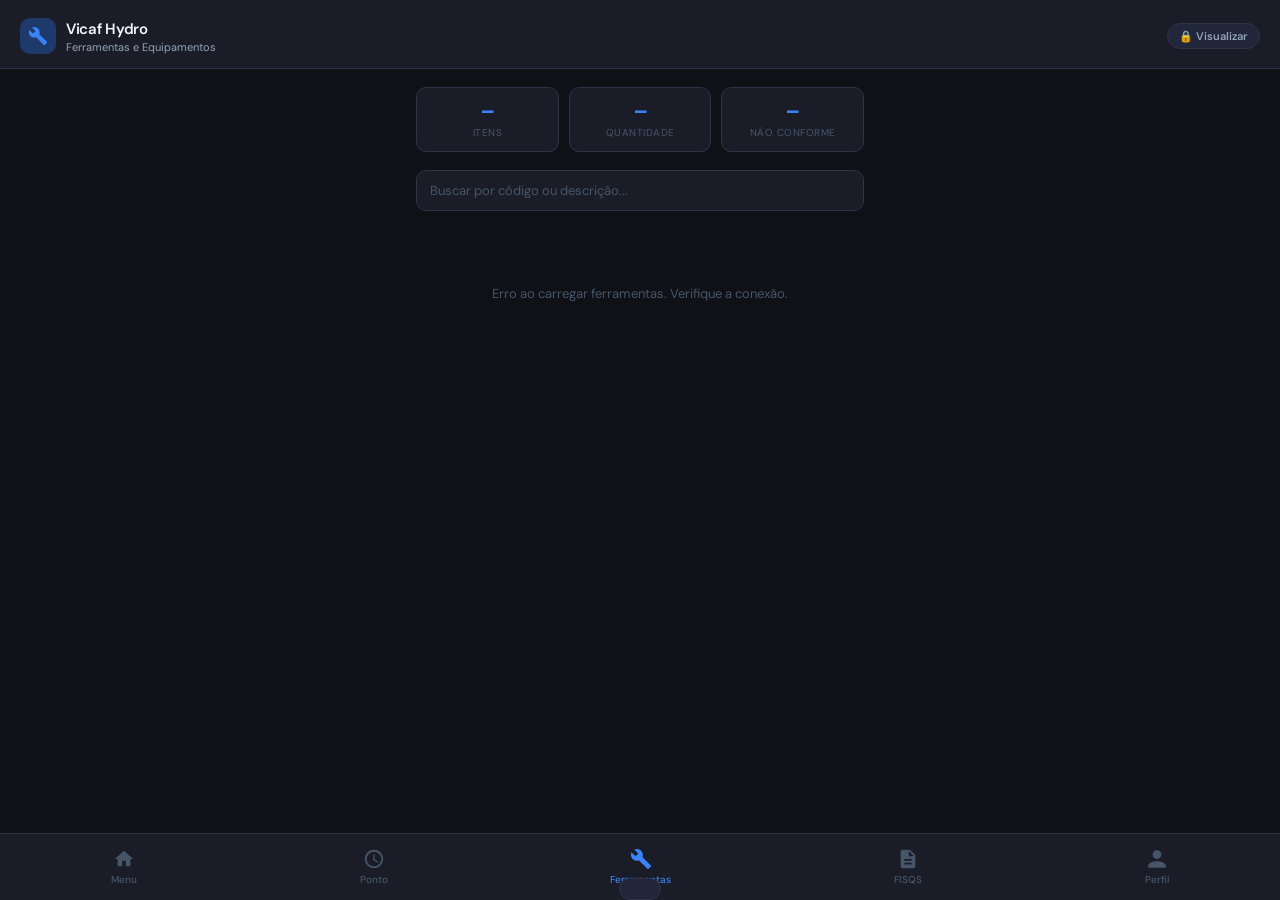
==== commit 3da6949c: "Add FISQS tab for technical/safety data sheets New fisqs.html lists documents A–Z by product name wi" ====
--- a/ferramentas.html
+++ b/ferramentas.html
@@ -100,7 +100,7 @@
 .bottom-nav.hidden { transform: translateY(100%); }
 .nav-item {
   display: flex; flex-direction: column; align-items: center; gap: 3px;
-  padding: 6px 16px; cursor: pointer; text-decoration: none; color: var(--text3);
+  padding: 6px 8px; cursor: pointer; text-decoration: none; color: var(--text3);
   font-size: 10px; font-weight: 500; transition: color .15s;
   -webkit-tap-highlight-color: transparent;
 }
@@ -169,6 +169,7 @@
   <a class="nav-item" href="menu.html"><svg viewBox="0 0 24 24"><path d="M10 20v-6h4v6h5v-8h3L12 3 2 12h3v8z"/></svg>Menu</a>
   <a class="nav-item" href="index.html"><svg viewBox="0 0 24 24"><path d="M11.99 2C6.47 2 2 6.48 2 12s4.47 10 9.99 10C17.52 22 22 17.52 22 12S17.52 2 11.99 2zM12 20c-4.42 0-8-3.58-8-8s3.58-8 8-8 8 3.58 8 8-3.58 8-8 8zm.5-13H11v6l5.25 3.15.75-1.23-4.5-2.67V7z"/></svg>Ponto</a>
   <a class="nav-item active" href="ferramentas.html"><svg viewBox="0 0 24 24"><path d="M22.7 19l-9.1-9.1c.9-2.3.4-5-1.5-6.9-2-2-5-2.4-7.4-1.3L9 6 6 9 1.6 4.7C.4 7.1.9 10.1 2.9 12.1c1.9 1.9 4.6 2.4 6.9 1.5l9.1 9.1c.4.4 1 .4 1.4 0l2.3-2.3c.5-.4.5-1.1.1-1.4z"/></svg>Ferramentas</a>
+  <a class="nav-item" href="fisqs.html"><svg viewBox="0 0 24 24"><path d="M14 2H6c-1.1 0-2 .9-2 2v16c0 1.1.9 2 2 2h12c1.1 0 2-.9 2-2V8l-6-6zm2 16H8v-2h8v2zm0-4H8v-2h8v2zm-3-5V3.5L18.5 9H13z"/></svg>FISQS</a>
   <a class="nav-item" href="perfil.html"><svg viewBox="0 0 24 24"><path d="M12 12c2.7 0 4.8-2.1 4.8-4.8S14.7 2.4 12 2.4 7.2 4.5 7.2 7.2 9.3 12 12 12zm0 2.4c-3.2 0-9.6 1.6-9.6 4.8v2.4h19.2v-2.4c0-3.2-6.4-4.8-9.6-4.8z"/></svg>Perfil</a>
 </nav>
 
@@ -229,10 +230,14 @@
   </div>
 </div>
 
+<script src="usage-tracker.js"></script>
 <script>
+vicafUsage.sessionStart('ferramentas');
+vicafUsage.moduleView('ferramentas');
+
 const SUPABASE_URL = 'https://xuonzwvqqwbgcedidyie.supabase.co';
 const SUPABASE_KEY = 'sb_publishable_90r8S_3VdagojDIoPHe5Gg_Ief-vsnu';
-const ADMIN_PASSWORD = 'Vicafhydro2026!';
+const ADMIN_PASSWORD = 'Vicaf2026!';
 
 let adminUnlocked = false;
 let allTools = [];
@@ -453,6 +458,7 @@
   if (isNaN(quantidade) || quantidade < 0) { toast('Quantidade inválida', 'error'); return; }
   try {
     await api('PATCH', `ferramentas?id=eq.${currentEditId}`, { codigo: codigo || null, descricao, quantidade, conforme, observacao: observacao || null });
+    vicafUsage.recordUpdate('ferramentas', 'tool');
     toast('Ferramenta atualizada', 'success');
     closeModal('editModal');
     await loadTools();
@@ -470,6 +476,7 @@
 async function deleteTool(id) {
   try {
     await api('DELETE', `ferramentas?id=eq.${id}`);
+    vicafUsage.action('ferramentas', 'delete_tool', { entity: 'tool' });
     toast('Ferramenta exluída', 'success');
     closeModal('editModal');
     await loadTools();
@@ -495,6 +502,7 @@
   if (isNaN(quantidade) || quantidade < 0) { toast('Quantidade inválida', 'error'); return; }
   try {
     await api('POST', 'ferramentas', { categoria, codigo: codigo || null, descricao, quantidade, conforme: null, observacao: null });
+    vicafUsage.recordCreate('ferramentas', 'tool');
     toast('Ferramenta adicionada', 'success');
     closeModal('addModal');
     await loadTools();
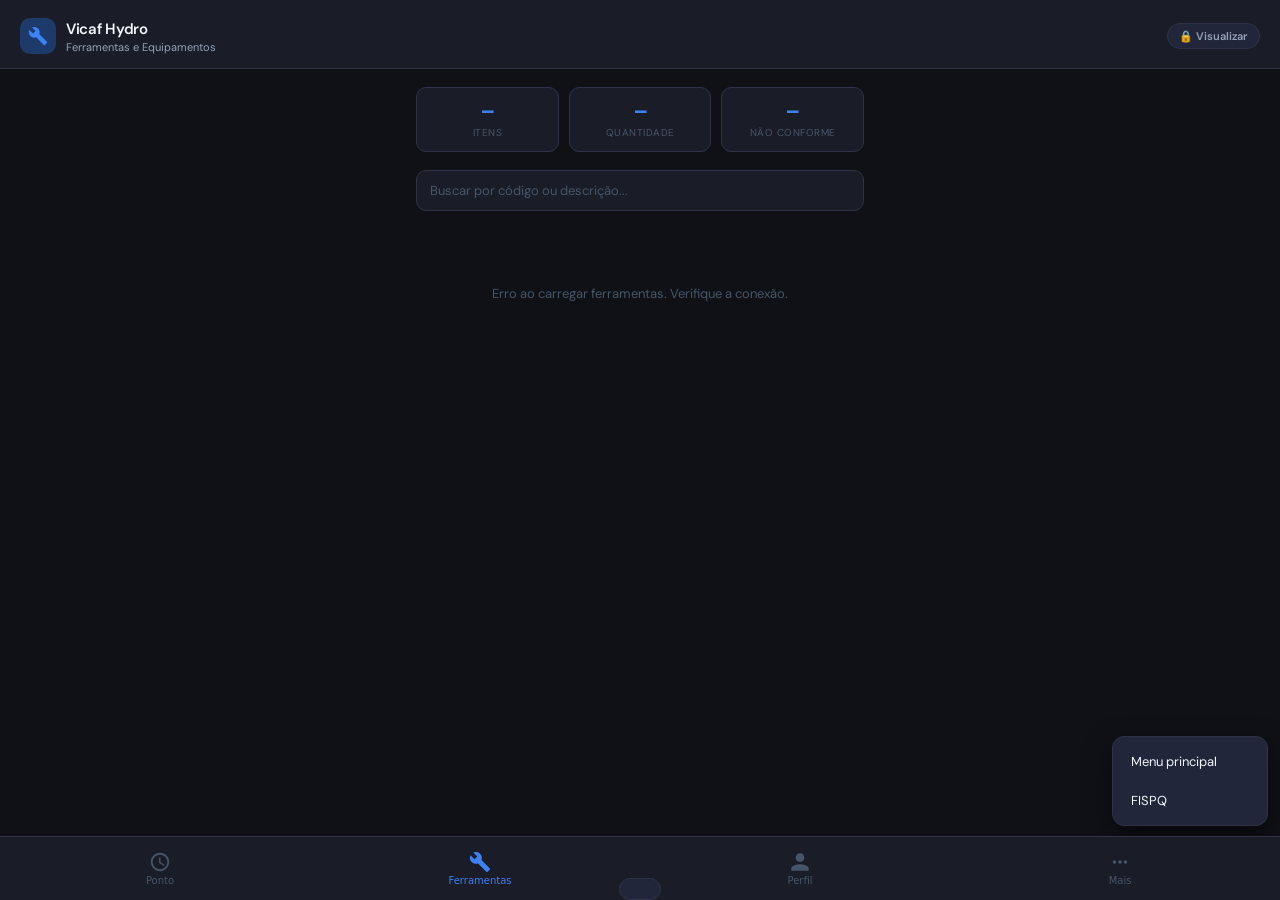
==== commit 6376180a: "Merge pull request #3 from TamiPachecoo/codex/fispq-nav-pin-fix Restore compact navigation and fix F" ====
--- a/ferramentas.html
+++ b/ferramentas.html
@@ -5,6 +5,7 @@
 <meta name="viewport" content="width=device-width, initial-scale=1.0, maximum-scale=1.0">
 <title>Vicaf Hydro — Ferramentas</title>
 <link href="https://fonts.googleapis.com/css2?family=DM+Sans:wght@300;400;500;600&family=DM+Mono:wght@400;500&display=swap" rel="stylesheet">
+<link rel="stylesheet" href="fispq-nav.css">
 <style>
 :root {
   --bg: #0f1117; --surface: #1a1d27; --surface2: #22263a; --border: #2e3347;
@@ -100,7 +101,7 @@
 .bottom-nav.hidden { transform: translateY(100%); }
 .nav-item {
   display: flex; flex-direction: column; align-items: center; gap: 3px;
-  padding: 6px 8px; cursor: pointer; text-decoration: none; color: var(--text3);
+  padding: 6px 16px; cursor: pointer; text-decoration: none; color: var(--text3);
   font-size: 10px; font-weight: 500; transition: color .15s;
   -webkit-tap-highlight-color: transparent;
 }
@@ -166,12 +167,12 @@
 
 <!-- BOTTOM NAV -->
 <nav class="bottom-nav" id="bottomNav">
-  <a class="nav-item" href="menu.html"><svg viewBox="0 0 24 24"><path d="M10 20v-6h4v6h5v-8h3L12 3 2 12h3v8z"/></svg>Menu</a>
-  <a class="nav-item" href="index.html"><svg viewBox="0 0 24 24"><path d="M11.99 2C6.47 2 2 6.48 2 12s4.47 10 9.99 10C17.52 22 22 17.52 22 12S17.52 2 11.99 2zM12 20c-4.42 0-8-3.58-8-8s3.58-8 8-8 8 3.58 8 8-3.58 8-8 8zm.5-13H11v6l5.25 3.15.75-1.23-4.5-2.67V7z"/></svg>Ponto</a>
-  <a class="nav-item active" href="ferramentas.html"><svg viewBox="0 0 24 24"><path d="M22.7 19l-9.1-9.1c.9-2.3.4-5-1.5-6.9-2-2-5-2.4-7.4-1.3L9 6 6 9 1.6 4.7C.4 7.1.9 10.1 2.9 12.1c1.9 1.9 4.6 2.4 6.9 1.5l9.1 9.1c.4.4 1 .4 1.4 0l2.3-2.3c.5-.4.5-1.1.1-1.4z"/></svg>Ferramentas</a>
-  <a class="nav-item" href="fisqs.html"><svg viewBox="0 0 24 24"><path d="M14 2H6c-1.1 0-2 .9-2 2v16c0 1.1.9 2 2 2h12c1.1 0 2-.9 2-2V8l-6-6zm2 16H8v-2h8v2zm0-4H8v-2h8v2zm-3-5V3.5L18.5 9H13z"/></svg>FISQS</a>
-  <a class="nav-item" href="perfil.html"><svg viewBox="0 0 24 24"><path d="M12 12c2.7 0 4.8-2.1 4.8-4.8S14.7 2.4 12 2.4 7.2 4.5 7.2 7.2 9.3 12 12 12zm0 2.4c-3.2 0-9.6 1.6-9.6 4.8v2.4h19.2v-2.4c0-3.2-6.4-4.8-9.6-4.8z"/></svg>Perfil</a>
+  <a class="nav-item" href="index.html"><svg viewBox="0 0 24 24"><path d="M11.99 2C6.47 2 2 6.48 2 12s4.47 10 9.99 10C17.52 22 22 17.52 22 12S17.52 2 11.99 2zM12 20c-4.42 0-8-3.58-8-8s3.58-8 8-8 8 3.58 8 8-3.58 8-8 8zm.5-13H11v6l5.25 3.15.75-1.23-4.5-2.67V7z"/></svg><span>Ponto</span></a>
+  <a class="nav-item active" href="ferramentas.html"><svg viewBox="0 0 24 24"><path d="M22.7 19l-9.1-9.1c.9-2.3.4-5-1.5-6.9-2-2-5-2.4-7.4-1.3L9 6 6 9 1.6 4.7C.4 7.1.9 10.1 2.9 12.1c1.9 1.9 4.6 2.4 6.9 1.5l9.1 9.1c.4.4 1 .4 1.4 0l2.3-2.3c.5-.4.5-1.1.1-1.4z"/></svg><span>Ferramentas</span></a>
+  <a class="nav-item" href="perfil.html"><svg viewBox="0 0 24 24"><path d="M12 12c2.7 0 4.8-2.1 4.8-4.8S14.7 2.4 12 2.4 7.2 4.5 7.2 7.2 9.3 12 12 12zm0 2.4c-3.2 0-9.6 1.6-9.6 4.8v2.4h19.2v-2.4c0-3.2-6.4-4.8-9.6-4.8z"/></svg><span>Perfil</span></a>
+  <button class="nav-item" id="more-nav" type="button" aria-expanded="false" aria-controls="more-menu"><svg viewBox="0 0 24 24" aria-hidden="true"><path d="M6 10a2 2 0 1 0 0 4 2 2 0 0 0 0-4zm6 0a2 2 0 1 0 0 4 2 2 0 0 0 0-4zm6 0a2 2 0 1 0 0 4 2 2 0 0 0 0-4z"/></svg><span>Mais</span></button>
 </nav>
+<div id="more-menu" class="more-menu" hidden><a href="menu.html">Menu principal</a><a href="fisqs.html">FISPQ</a></div>
 
 <div class="toast" id="toast"></div>
 
@@ -522,5 +523,6 @@
 updateAdminUI();
 loadTools();
 </script>
+<script src="fispq-nav.js"></script>
 </body>
 </html>
--- a/fispq-nav.css
+++ b/fispq-nav.css
@@ -0,0 +1 @@
+.bottom-nav{position:fixed;right:0;bottom:0;left:0;display:flex;align-items:center;justify-content:space-around;background:var(--surface);border-top:1px solid var(--border);padding:8px 0 max(8px,env(safe-area-inset-bottom));z-index:5}.nav-item{display:flex;flex:1;flex-direction:column;align-items:center;gap:3px;min-width:0;padding:6px 10px;border:0;border-radius:12px;background:transparent;color:var(--muted);font:500 10px/1 system-ui,sans-serif;text-decoration:none;cursor:pointer}.nav-item svg{width:22px;height:22px;fill:currentColor}.nav-item.active{color:var(--accent)}.nav-item:active{transform:scale(.95)}.more-menu{position:fixed;right:12px;bottom:74px;z-index:6;display:grid;gap:2px;min-width:156px;padding:6px;background:var(--surface2);border:1px solid var(--border);border-radius:12px;box-shadow:0 12px 28px #0008}.more-menu a,.more-menu span{padding:10px 12px;border-radius:8px;color:var(--text);font-size:13px;text-decoration:none}.more-menu span{color:#93c5fd;background:#253755}
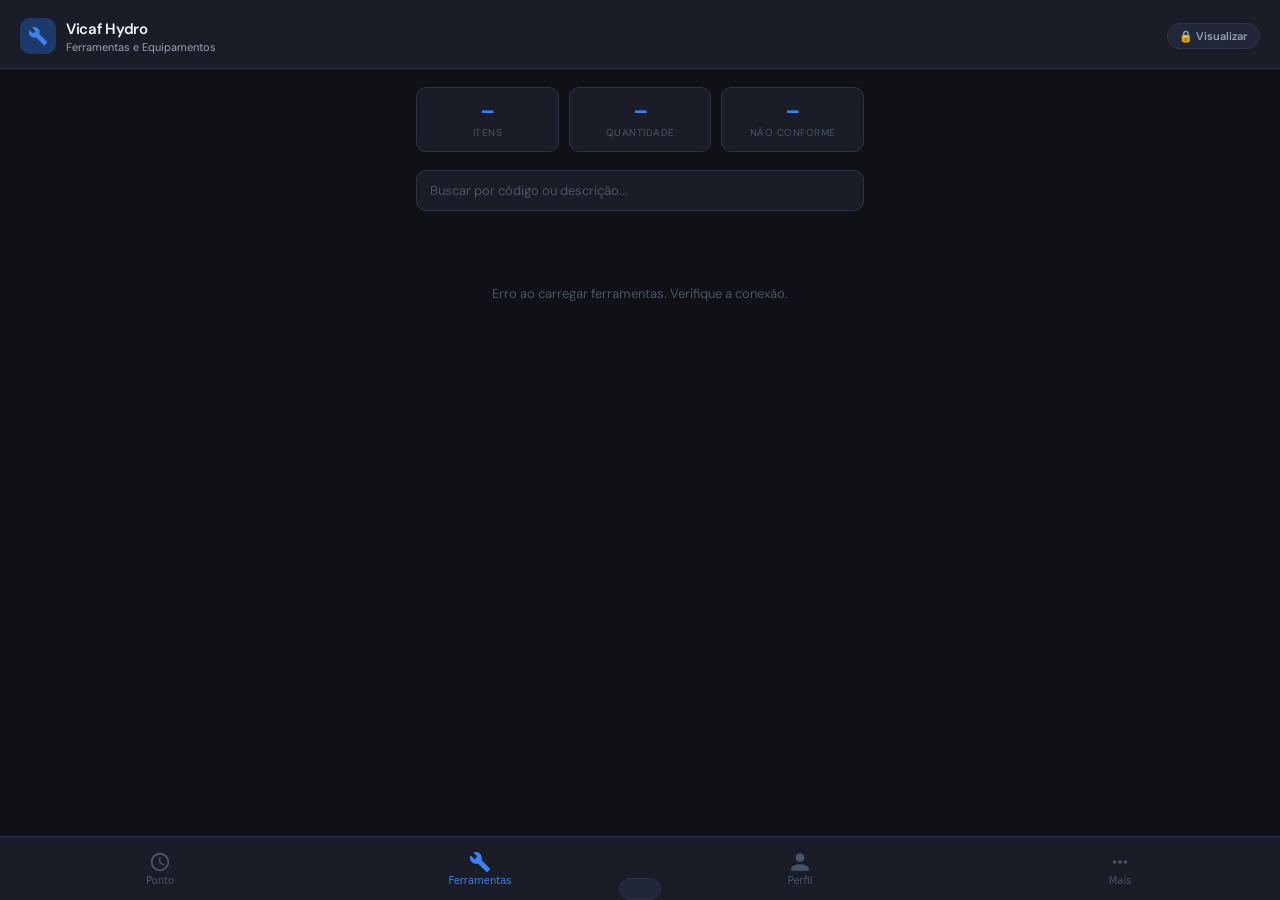
==== commit 3f0b9bf6: "Merge pull request #10 from TamiPachecoo/codex/fix-hidden-overflow-menu Fix overflow menu visibility" ====
--- a/ferramentas.html
+++ b/ferramentas.html
@@ -5,7 +5,7 @@
 <meta name="viewport" content="width=device-width, initial-scale=1.0, maximum-scale=1.0">
 <title>Vicaf Hydro — Ferramentas</title>
 <link href="https://fonts.googleapis.com/css2?family=DM+Sans:wght@300;400;500;600&family=DM+Mono:wght@400;500&display=swap" rel="stylesheet">
-<link rel="stylesheet" href="fispq-nav.css">
+<link rel="stylesheet" href="fispq-nav.css?v=20261022d">
 <style>
 :root {
   --bg: #0f1117; --surface: #1a1d27; --surface2: #22263a; --border: #2e3347;
@@ -523,6 +523,6 @@
 updateAdminUI();
 loadTools();
 </script>
-<script src="fispq-nav.js"></script>
+<script src="fispq-nav.js?v=20261022c"></script>
 </body>
 </html>
--- a/fispq-nav.css
+++ b/fispq-nav.css
@@ -1 +1 @@
-.bottom-nav{position:fixed;right:0;bottom:0;left:0;display:flex;align-items:center;justify-content:space-around;background:var(--surface);border-top:1px solid var(--border);padding:8px 0 max(8px,env(safe-area-inset-bottom));z-index:5}.nav-item{display:flex;flex:1;flex-direction:column;align-items:center;gap:3px;min-width:0;padding:6px 10px;border:0;border-radius:12px;background:transparent;color:var(--muted);font:500 10px/1 system-ui,sans-serif;text-decoration:none;cursor:pointer}.nav-item svg{width:22px;height:22px;fill:currentColor}.nav-item.active{color:var(--accent)}.nav-item:active{transform:scale(.95)}.more-menu{position:fixed;right:12px;bottom:74px;z-index:6;display:grid;gap:2px;min-width:156px;padding:6px;background:var(--surface2);border:1px solid var(--border);border-radius:12px;box-shadow:0 12px 28px #0008}.more-menu a,.more-menu span{padding:10px 12px;border-radius:8px;color:var(--text);font-size:13px;text-decoration:none}.more-menu span{color:#93c5fd;background:#253755}
+.bottom-nav{position:fixed;right:0;bottom:0;left:0;display:flex;align-items:center;justify-content:space-around;background:var(--surface);border-top:1px solid var(--border);padding:8px 0 max(8px,env(safe-area-inset-bottom));z-index:5}.nav-item{display:flex;flex:1;flex-direction:column;align-items:center;gap:3px;min-width:0;padding:6px 10px;border:0;border-radius:12px;background:transparent;color:var(--muted);font:500 10px/1 system-ui,sans-serif;text-decoration:none;cursor:pointer}.nav-item svg{width:22px;height:22px;fill:currentColor}.nav-item.active{color:var(--accent)}.nav-item:active{transform:scale(.95)}.more-menu{position:fixed;right:12px;bottom:74px;z-index:6;display:grid;gap:2px;min-width:156px;padding:6px;background:var(--surface2);border:1px solid var(--border);border-radius:12px;box-shadow:0 12px 28px #0008}.more-menu[hidden]{display:none}.more-menu a,.more-menu span{padding:10px 12px;border-radius:8px;color:var(--text);font-size:13px;text-decoration:none}.more-menu span{color:#93c5fd;background:#253755}
